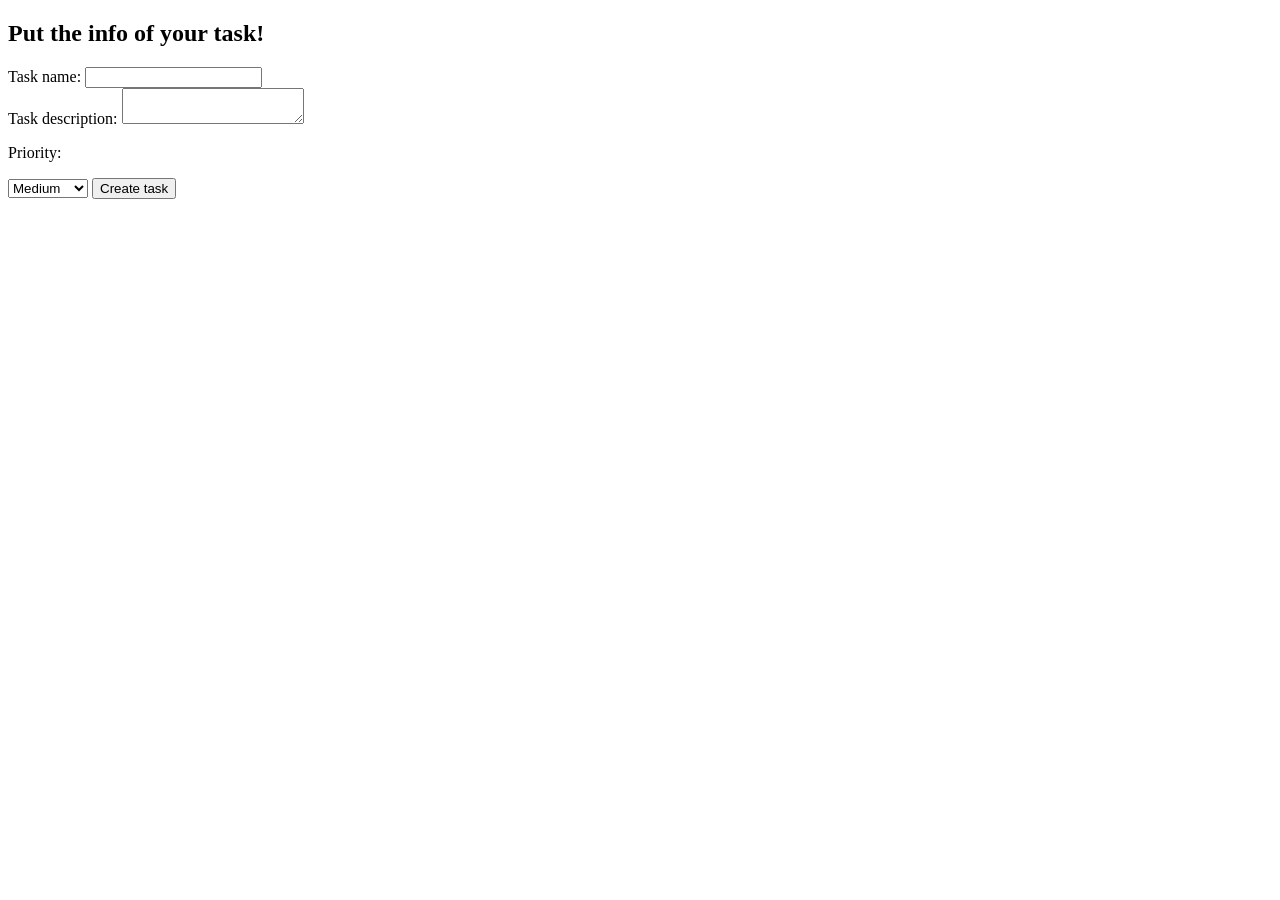
==== springbackend/src/main/resources/templates/creating.html @ 62ec2ba9 "fixing running errors" ====
<!DOCTYPE html>
<html lang="en">

<head>
    <link rel="stylesheet" href="/css/creating.css">
    <meta charset="UTF-8">
    <title>Creating task</title>
</head>

<body>

<main>
    <section class="create-task">

        <h1>Put the info of your task!</h1>

        <form id="create-task-form">
            <div id="maybe-error-div">
                <label for="task-name" class="tasks-name">Task name:</label>
                <input type="text" id="task-name" class="tasks-name deleting" required>
            </div>

            <label for="task-description" class="tasks-description">Task description:</label>
            <textarea id="task-description" class="tasks-description deleting"></textarea>

            <p>Priority:</p>
            <select class="priority" required>
                <option value="VERY-HIGH">Very High</option>
                <option value="HIGH">High</option>
                <option value="MEDIUM" selected>Medium</option>
                <option value="LOW">Low</option>
                <option value="VERY-LOW">Very low</option>
            </select>

            <button type="submit" id="apply">Create task</button>
        </form>

    </section>

</main>

</body>
<script type="module" src="/js/creating.js"></script>
</html>
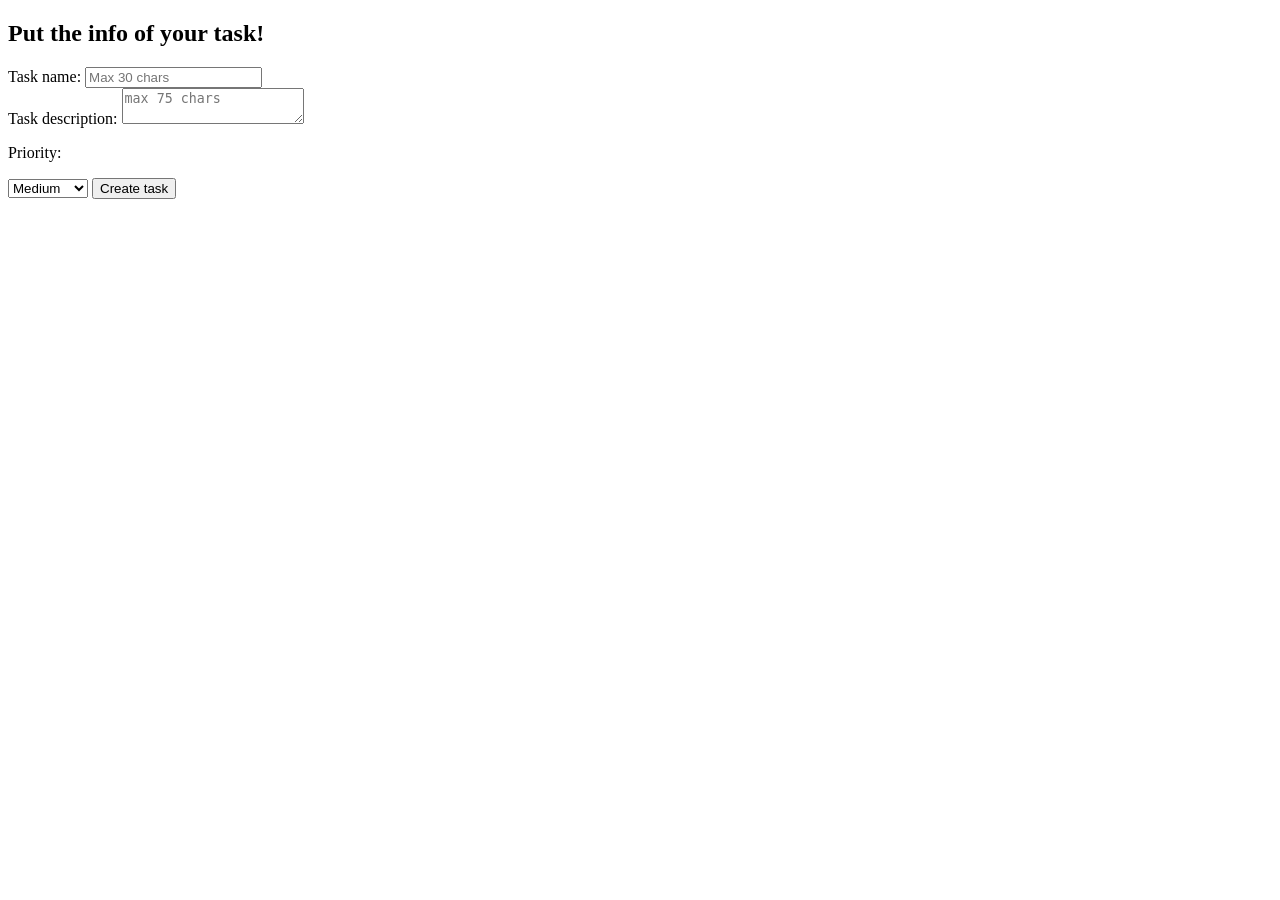
==== commit 7cea6dd5: "Making rules for creating tasks" ====
--- a/springbackend/src/main/resources/templates/creating.html
+++ b/springbackend/src/main/resources/templates/creating.html
@@ -17,11 +17,11 @@
         <form id="create-task-form">
             <div id="maybe-error-div">
                 <label for="task-name" class="tasks-name">Task name:</label>
-                <input type="text" id="task-name" class="tasks-name deleting" required>
+                <input type="text" id="task-name" class="tasks-name deleting" placeholder="Max 30 chars" required>
             </div>
 
             <label for="task-description" class="tasks-description">Task description:</label>
-            <textarea id="task-description" class="tasks-description deleting"></textarea>
+            <textarea id="task-description" class="tasks-description deleting" placeholder="max 75 chars"></textarea>
 
             <p>Priority:</p>
             <select class="priority" required>
